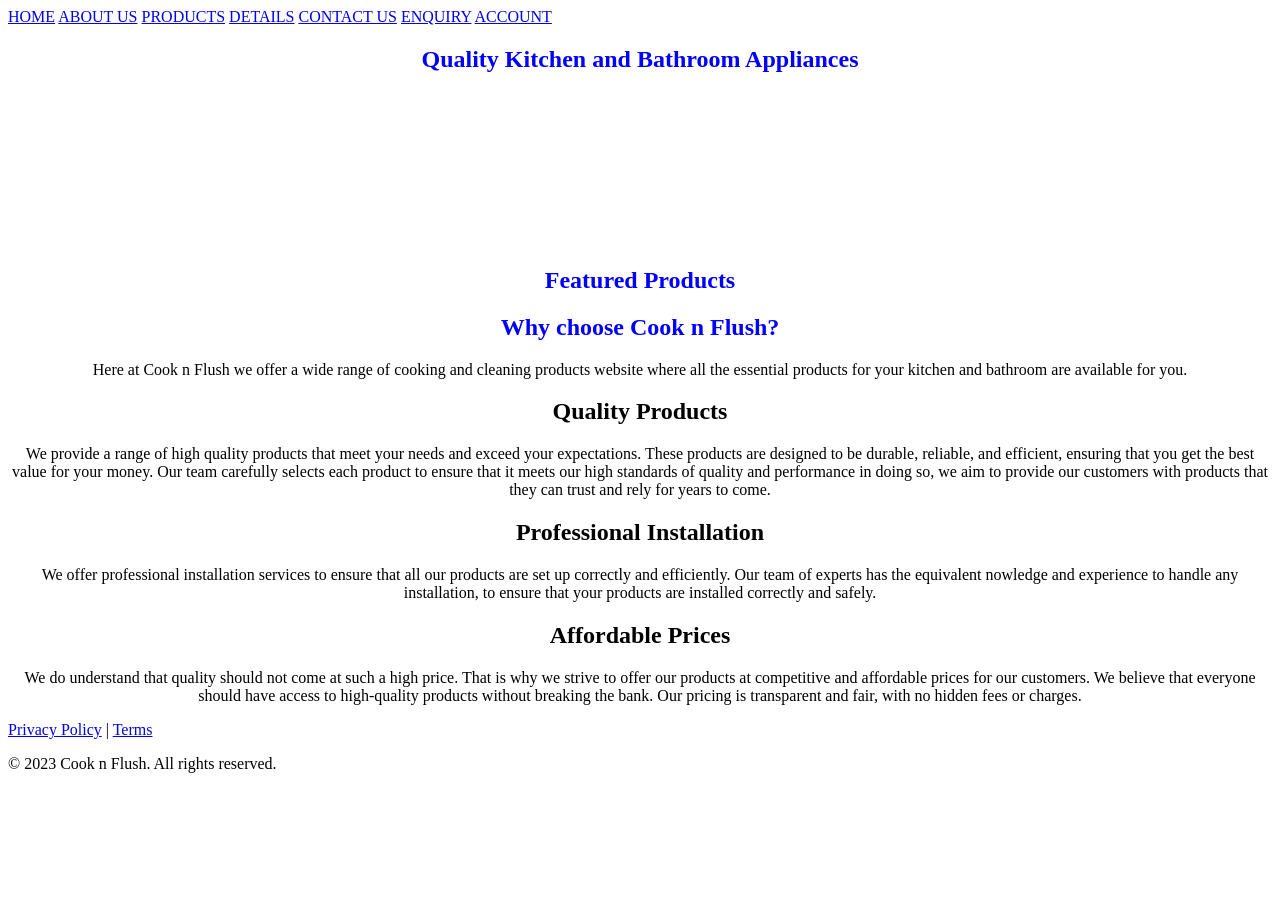
==== index.html @ 6f59cfcc "Edited pages Continued to add in features and text based on each module as well as inputting necessa" ====
<!DOCTYPE html>
<html lang="en">
<head>
    <meta charset="UTF-8">
    <meta name="viewport" content="width=device-width, initial-scale=1.0">
    <title>Cook n Flush</title>
</head>
<body>
    <header>
        <nav>
            <a href="./index.html">HOME</a>
            <a href="./Pages/about.html">ABOUT US</a>
            <a href="./Pages/products.html">PRODUCTS</a>
            <a href="./Pages/detail.html">DETAILS</a>
            <a href="./Pages/contact.html">CONTACT US</a>
            <a href="./Pages/enquiry.html">ENQUIRY</a>
            <a href="./Pages/account.html">ACCOUNT</a>
        </nav>
    </header>
    <!--Main section-->
    <main>
        <section>
            <h1 style="color: blue; text-align: center;">Quality Kitchen and Bathroom Appliances</h1>
            <video loop autoplay muted>
                <source src="">
            </video>
        </section>

        <section>
            <h1 style="color: blue; text-align: center;">Featured Products</h1>

        </section>

        <section>
            <h1 style="color: blue; text-align: center;">Why choose Cook n Flush?</h1>
            <p style="text-align: center;">Here at Cook n Flush we offer a wide range of
            cooking and cleaning products website where all the essential
            products for your kitchen and bathroom are available for you.
            </p>
        </section>

        <section>
            <h2 style="text-align: center;">Quality Products</h2>
            <p style="text-align: center;">We provide a range of high quality products that meet your needs and exceed your expectations. 
                These products are designed to be durable, reliable, and efficient, ensuring that you get the best value for your money.
                Our team carefully selects each product to ensure that it meets our high standards of quality and performance
                in doing so, we aim to provide our customers with products that they can trust and rely for years to come.
            </p>
        </section>

        <section>
            <h2 style="text-align: center;">Professional Installation</h2>
            <p style="text-align: center;">We offer professional installation services to ensure that all our products are 
                set up correctly and efficiently. Our team of experts has the equivalent nowledge and experience to handle 
                any installation, to ensure that your products are installed correctly and safely.
            </p>
        </section>

        <section>
            <h2 style="text-align: center;">Affordable Prices</h2>
            <p style="text-align: center;">We do understand that quality should not come at such a high price. That is why we strive
                 to offer our products at competitive and affordable prices for our customers. We believe that everyone should have 
                 access to high-quality products without breaking the bank. Our pricing is transparent and fair, with no hidden fees or charges.
            </p>
        </section>
    </main>

    <footer>
        <p>
            <a href="./privacy.html">Privacy Policy</a> |
            <a href="./terms.html">Terms</a>
        </p>
        <p>&copy; 2023 Cook n Flush. All rights reserved.</p>
    </footer>
    
  
</body>
</html>
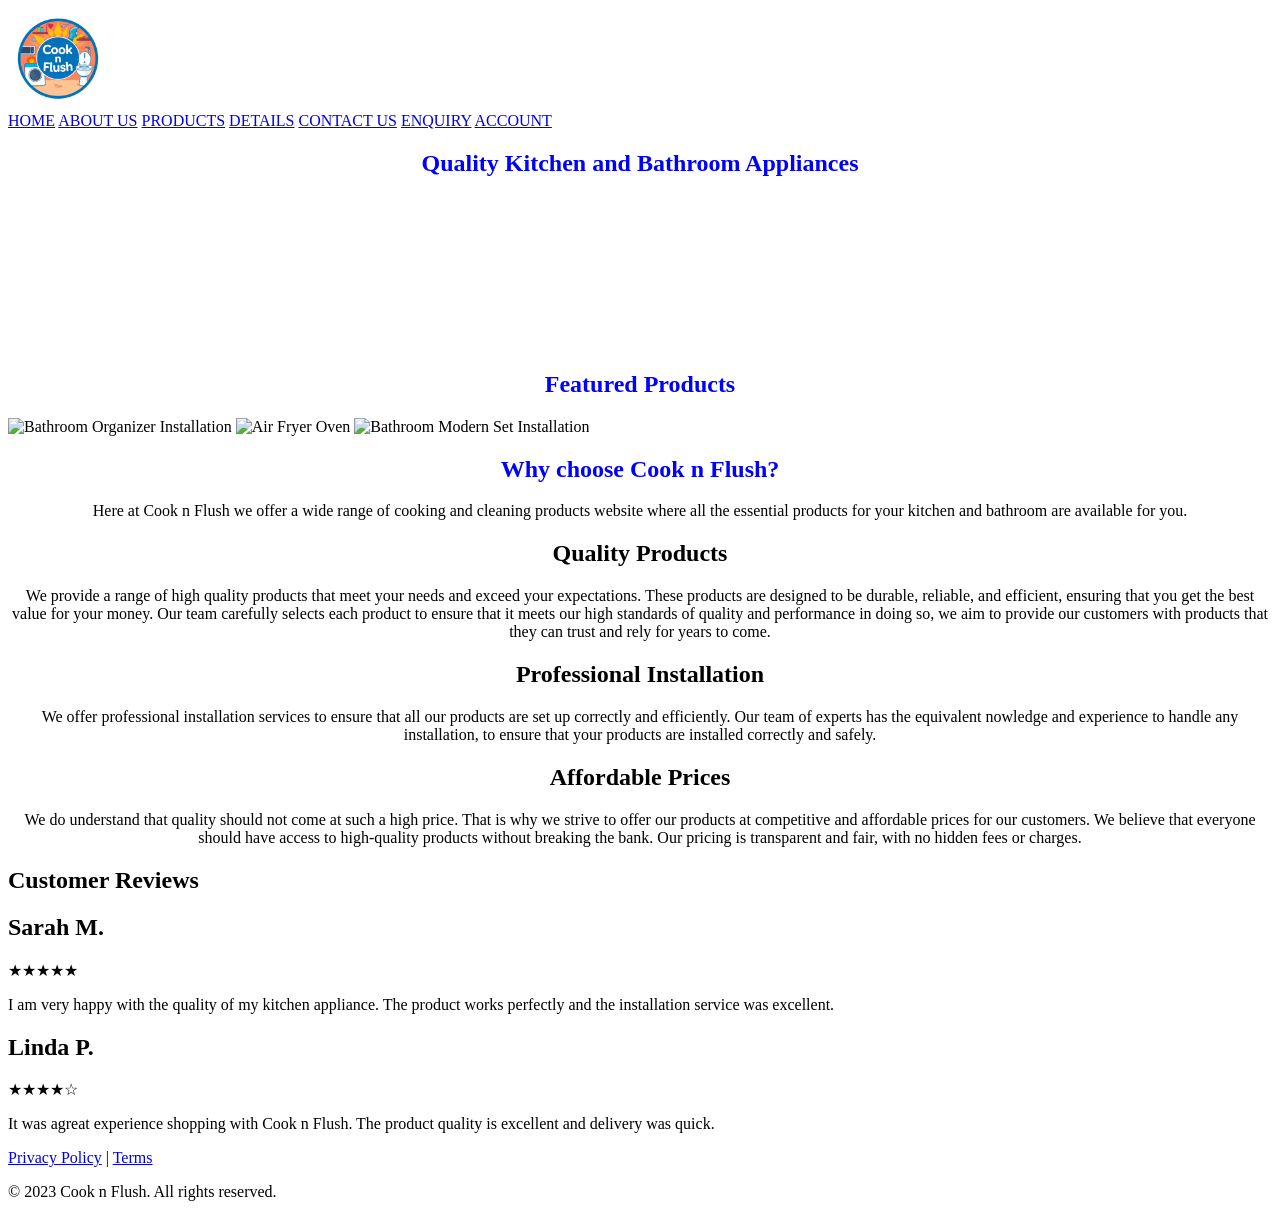
==== commit c3e2b8a8: "Editing of all the pages Focused on finishing adding in the necessary details in the Home and Detail" ====
--- a/index.html
+++ b/index.html
@@ -7,6 +7,14 @@
 </head>
 <body>
     <header>
+        <!-- Logo --> 
+         <div> 
+            <img src="./Assets/Images/Logo image.jpg" 
+            alt="Cook n Flush Logo" 
+            width="100" 
+            height="100">  
+        </div>
+        <!-- Navigation Menu -->
         <nav>
             <a href="./index.html">HOME</a>
             <a href="./Pages/about.html">ABOUT US</a>
@@ -28,7 +36,19 @@
 
         <section>
             <h1 style="color: blue; text-align: center;">Featured Products</h1>
+            <div justify-content="center">
+            <img src="../assets/images/bathroom organizer.jpg"
+                     alt="Bathroom Organizer Installation"
+                     width="300">
 
+            <img src="../assets/images/Air fryer oven.webp"
+                     alt="Air Fryer Oven"
+                     width="300" >
+            
+            <img src="../assets/images/bathroom modern set.jpg"
+                     alt="Bathroom Modern Set Installation"
+                     width="300">
+            </div>
         </section>
 
         <section>
@@ -63,6 +83,29 @@
                  access to high-quality products without breaking the bank. Our pricing is transparent and fair, with no hidden fees or charges.
             </p>
         </section>
+
+        <!-- Customer Reviews -->
+         <section> 
+            <h1>Customer Reviews</h1> 
+            <article> 
+                <h2>Sarah M.</h2> 
+                <p>★★★★★</p> 
+                <p> I am very happy with the quality of my kitchen appliance.
+                 The product works perfectly and the installation service was 
+                 excellent. 
+                </p> 
+        </article>
+
+        <article>
+            <h2>Linda P.</h2>
+            <p>★★★★☆</p>
+            <p> It was agreat experience shopping with Cook n Flush. The product
+             quality is excellent and delivery was quick. 
+            </p> 
+        </article>
+         </section>
+
+
     </main>
 
     <footer>
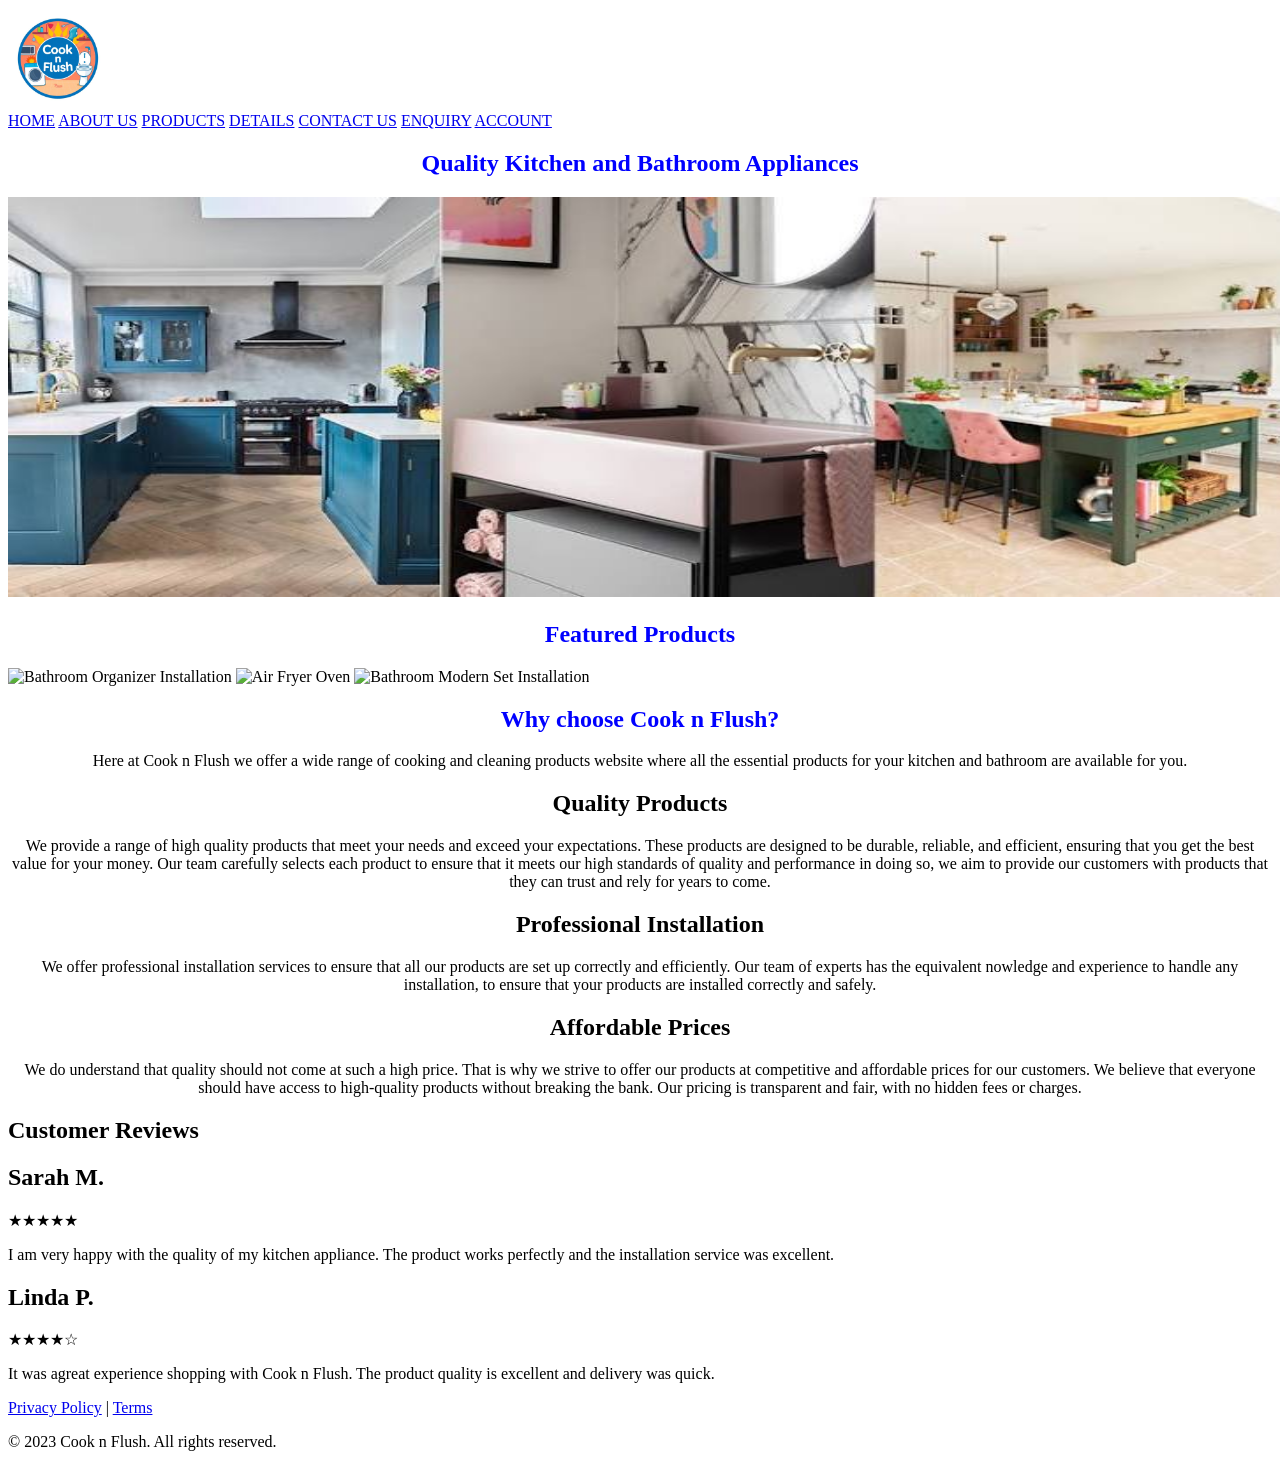
==== commit f9c94c61: "Hero banner Added a hero banner for home page" ====
--- a/index.html
+++ b/index.html
@@ -29,9 +29,10 @@
     <main>
         <section>
             <h1 style="color: blue; text-align: center;">Quality Kitchen and Bathroom Appliances</h1>
-            <video loop autoplay muted>
-                <source src="">
-            </video>
+            <img src="../Assets/Images/Hero banner.jpg"
+                     alt="Hero Banner"
+                     width="1300"
+                     height="400">
         </section>
 
         <section>
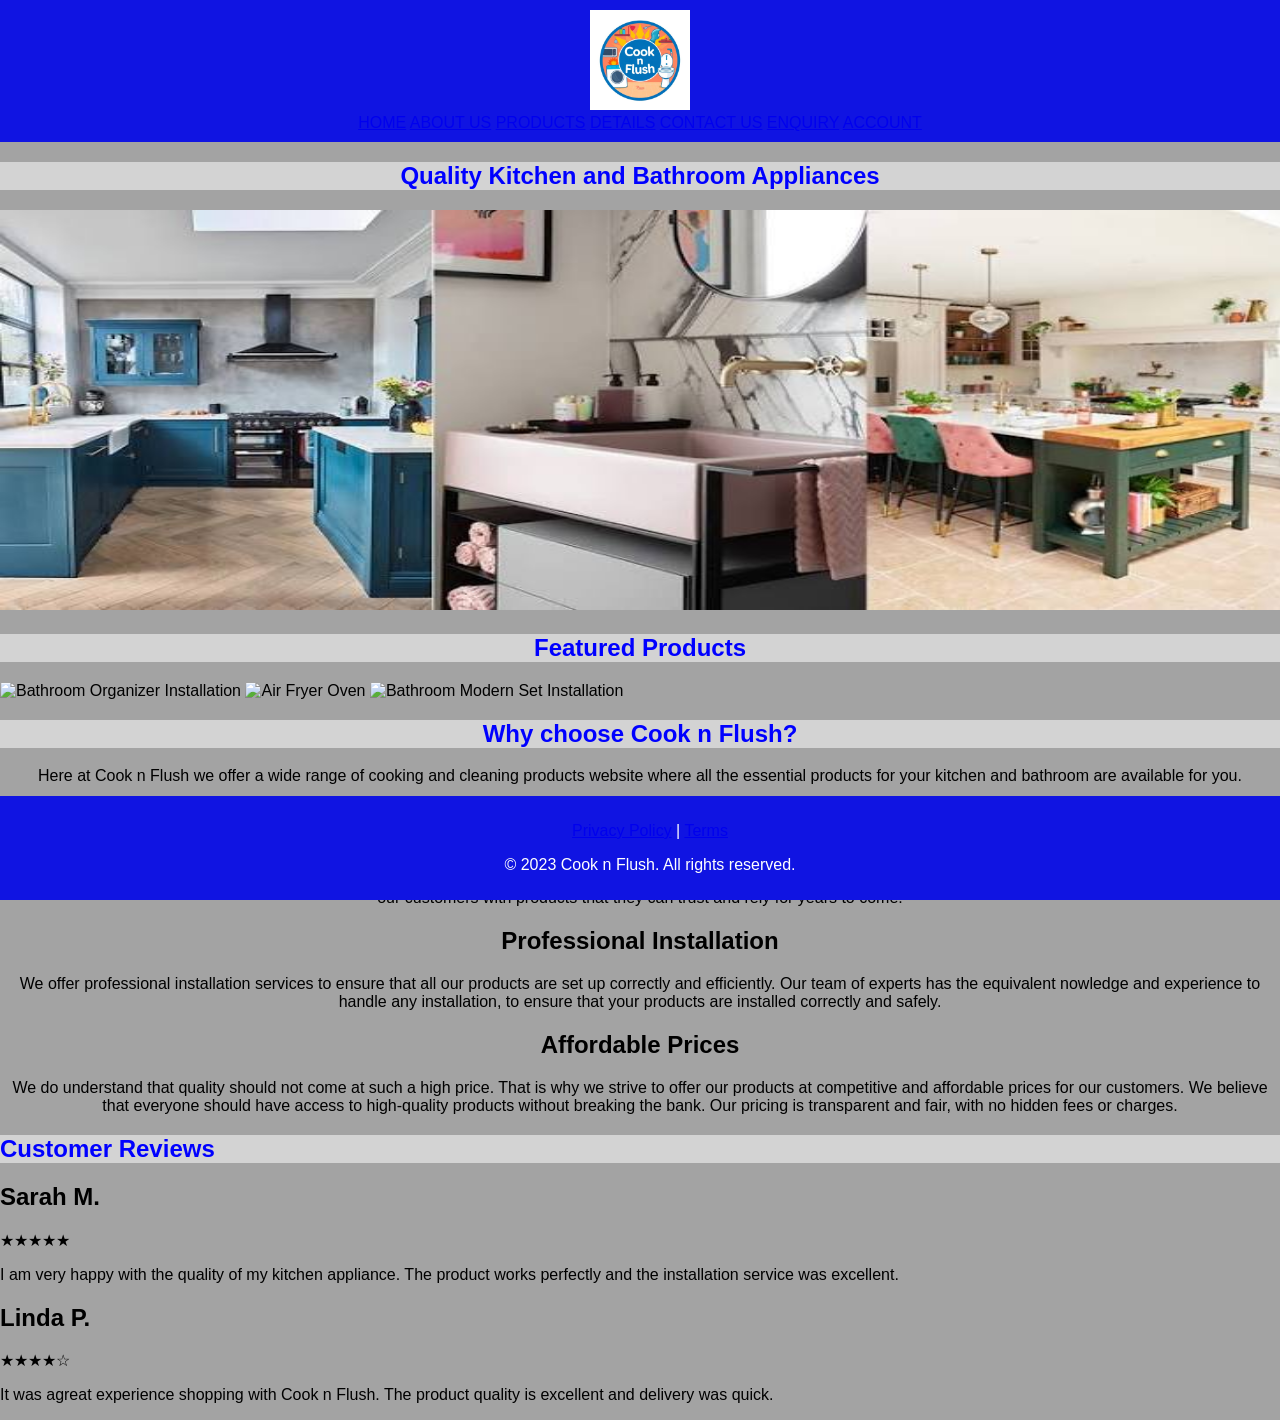
==== commit d7f0f973: "Link to the stylsheet Placed a tag link in order for all the webpages to link to the style sheet fil" ====
--- a/index.html
+++ b/index.html
@@ -3,6 +3,7 @@
 <head>
     <meta charset="UTF-8">
     <meta name="viewport" content="width=device-width, initial-scale=1.0">
+    <link rel="stylesheet" href="./Assets/CSS/styles.css">
     <title>Cook n Flush</title>
 </head>
 <body>
@@ -16,20 +17,20 @@
         </div>
         <!-- Navigation Menu -->
         <nav>
-            <a href="./index.html">HOME</a>
-            <a href="./Pages/about.html">ABOUT US</a>
-            <a href="./Pages/products.html">PRODUCTS</a>
-            <a href="./Pages/detail.html">DETAILS</a>
-            <a href="./Pages/contact.html">CONTACT US</a>
-            <a href="./Pages/enquiry.html">ENQUIRY</a>
-            <a href="./Pages/account.html">ACCOUNT</a>
+            <a class="nav-link" href="./index.html">HOME</a>
+            <a class="nav-link" href="./Pages/about.html">ABOUT US</a>
+            <a class="nav-link" href="./Pages/products.html">PRODUCTS</a>
+            <a class="nav-link" href="./Pages/detail.html">DETAILS</a>
+            <a class="nav-link" href="./Pages/contact.html">CONTACT US</a>
+            <a class="nav-link" href="./Pages/enquiry.html">ENQUIRY</a>
+            <a class="nav-link" href="./Pages/account.html">ACCOUNT</a>
         </nav>
     </header>
     <!--Main section-->
     <main>
         <section>
             <h1 style="color: blue; text-align: center;">Quality Kitchen and Bathroom Appliances</h1>
-            <img src="../Assets/Images/Hero banner.jpg"
+            <img src="./Assets/Images/Hero banner.jpg"
                      alt="Hero Banner"
                      width="1300"
                      height="400">
@@ -38,15 +39,15 @@
         <section>
             <h1 style="color: blue; text-align: center;">Featured Products</h1>
             <div justify-content="center">
-            <img src="../assets/images/bathroom organizer.jpg"
+            <img src="./assets/images/bathroom organizer.jpg"
                      alt="Bathroom Organizer Installation"
                      width="300">
 
-            <img src="../assets/images/Air fryer oven.webp"
+            <img src="./assets/images/Air fryer oven.webp"
                      alt="Air Fryer Oven"
                      width="300" >
             
-            <img src="../assets/images/bathroom modern set.jpg"
+            <img src="./assets/images/bathroom modern set.jpg"
                      alt="Bathroom Modern Set Installation"
                      width="300">
             </div>
--- a/Assets/CSS/styles.css
+++ b/Assets/CSS/styles.css
@@ -0,0 +1,65 @@
+header {
+    background-color: #1014e2;
+    color: white;
+    padding: 10px;
+    text-align: center;
+}
+
+ul.topnav {
+    list-style-type: none;
+    margin: 0;
+    padding: 0;
+    overflow: hidden;
+    background-color: aqua;
+}
+
+ul.topnav li a{
+    display: block;
+    color: #f1f1f1;
+    padding: 14px 16px;
+    text-decoration: none
+}
+
+ul.topnav li a:hover {
+    background-color: #1594dd;
+}
+
+div.flex-container {
+  display: flex;
+  flex-direction: row;
+}
+
+div.flex-container > div {
+  margin: 10px;
+}
+
+@media screen and (max-width:600px) {
+  div.flex-container {
+    flex-direction: column;
+  }
+}
+
+h1 {
+    color: blue;
+    text-decoration-style: solid;
+    background-color: lightgray;
+    font-family: Verdana, Geneva, Tahoma, sans-serif;
+}
+
+body {
+    font-family: Arial, Helvetica, sans-serif;
+    margin: 0;
+    padding: 0;
+    background-color: #a3a3a3;
+}
+
+footer {
+    background-color: #1014e2;
+    color: white;
+    padding: 10px;
+    text-align: center;
+    position: fixed;
+    bottom: 0;
+    width: 100%;
+}
+
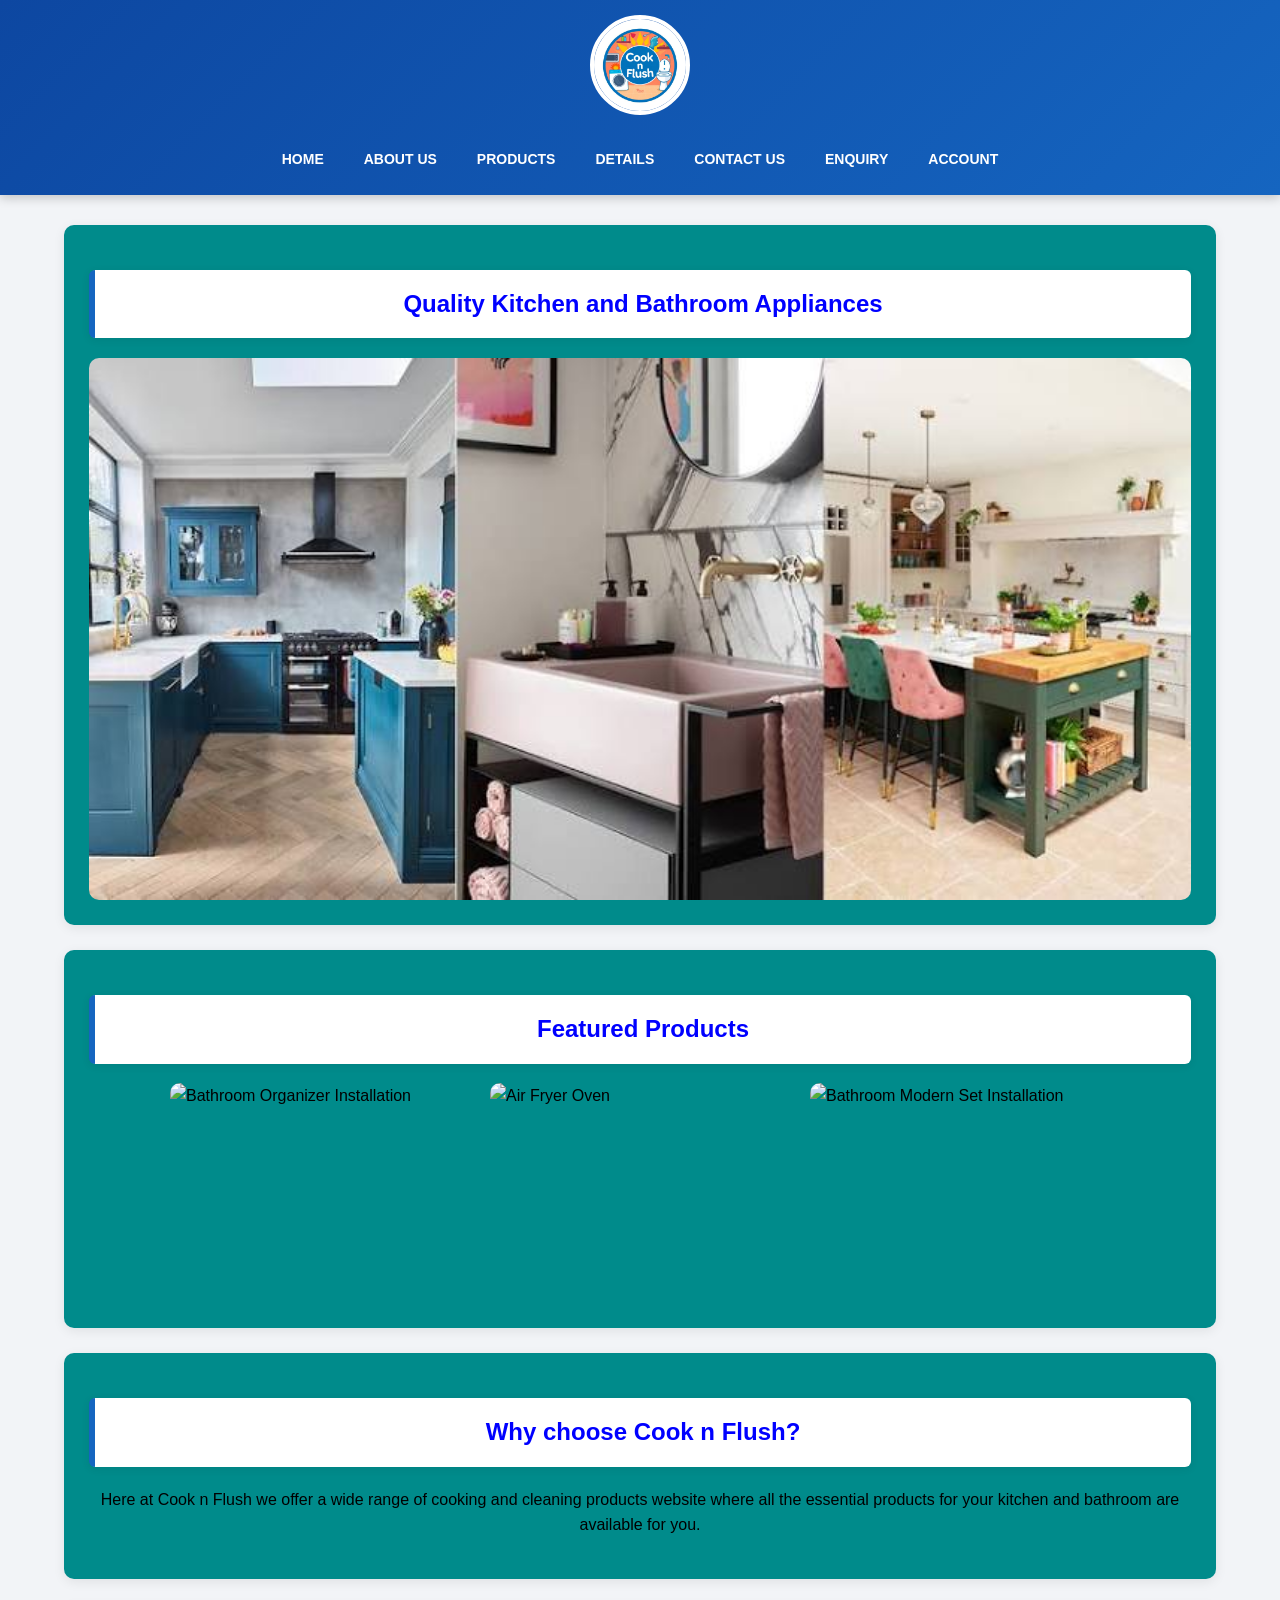
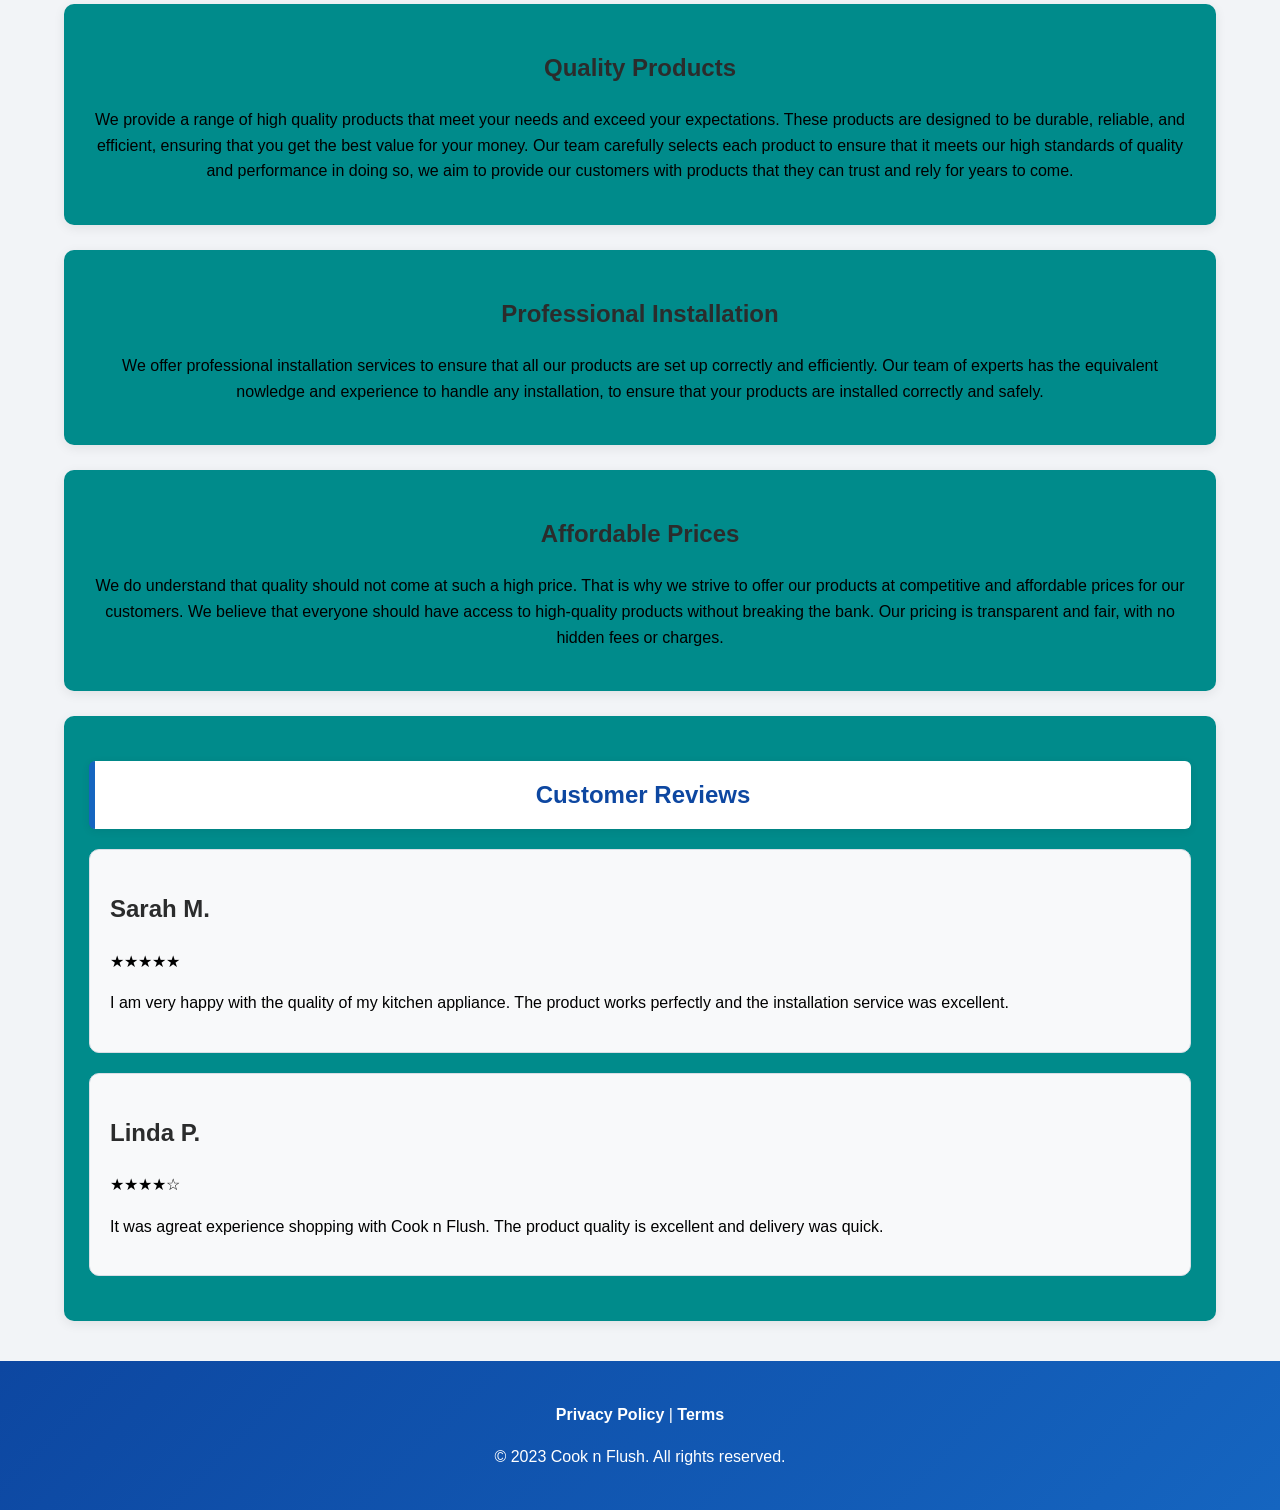
==== commit 2088e69c: "Heading tag change Added meta descriptions to help with search engine optimization" ====
--- a/index.html
+++ b/index.html
@@ -2,10 +2,21 @@
 <html lang="en">
 <head>
     <meta charset="UTF-8">
-    <meta name="viewport" content="width=device-width, initial-scale=1.0">
+    <meta name="viewport"
+          content="width=device-width, initial-scale=1.0">
+    <title>Cook n Flush | Kitchen & Bathroom Appliances</title>
+    <meta name="description"
+          content="Discover quality kitchen and bathroom appliances at Cook n Flush. Find affordable home
+           appliances and professional installation services in Cape Town.">
+
+    <meta name="keywords"
+          content="kitchen appliances, bathroom appliances, home appliances, Cape Town appliances">
+
+    <meta name="author" content="Cook n Flush">
+    <meta name="robots" content="index, follow">
     <link rel="stylesheet" href="./Assets/CSS/styles.css">
-    <title>Cook n Flush</title>
 </head>
+
 <body>
     <header>
         <!-- Logo --> 
--- a/Assets/CSS/styles.css
+++ b/Assets/CSS/styles.css
@@ -1,65 +1,671 @@
+@import url(https://fonts.google.com/specimen/DM+Sans);
+/* Header styles */
 header {
-    background-color: #1014e2;
-    color: white;
-    padding: 10px;
-    text-align: center;
-}
-
-ul.topnav {
-    list-style-type: none;
-    margin: 0;
-    padding: 0;
-    overflow: hidden;
-    background-color: aqua;
-}
-
-ul.topnav li a{
-    display: block;
-    color: #f1f1f1;
-    padding: 14px 16px;
-    text-decoration: none
-}
-
-ul.topnav li a:hover {
-    background-color: #1594dd;
-}
-
-div.flex-container {
-  display: flex;
-  flex-direction: row;
-}
-
-div.flex-container > div {
-  margin: 10px;
-}
-
-@media screen and (max-width:600px) {
-  div.flex-container {
-    flex-direction: column;
+    background: linear-gradient(135deg, #0d47a1, #1565c0); /* Add a blue gradient background */
+    color: white;/* Set the text colour to white */
+    padding: 15px 20px;/* Add space inside the header */
+    text-align: center;/* Centre the content */
+    box-shadow: 0 3px 10px rgba(0, 0, 0, 0.2);/* Add a shadow underneath the header */
+}
+
+/* Logo */
+header img {/* Style the logo image inside the header */
+    width: 100px;/* Set the logo width */
+    height: 100px;/* Set the logo height */
+    object-fit: cover;/* Make the image cover its area without distortion */
+    border-radius: 50%;/* Make the logo circular */
+    border: 4px solid white;/* Add a white border around the logo */
+    transition: transform 0.3s ease, box-shadow 0.3s ease;/* Add a smooth animation when the logo changes */
+}
+
+header img:hover {/* Change the logo appearance when the mouse hovers over it */
+    transform: scale(1.08);/* Slightly enlarge the logo */
+    box-shadow: 0 0 15px rgba(255, 255, 255, 0.7);/* Add a glowing effect around the logo */
+}
+
+ul.topnav {/* Remove default list styling from the top navigation */
+    list-style-type: none;/* Remove bullet points */
+    margin: 0;/* Remove default margin */
+    padding: 0;/* Remove default padding */
+    overflow: hidden;/* Hide any overflowing content */
+    background-color: aqua;/* Set the background color of the navigation bar */
+}
+
+ul.topnav li a{/* Style the links inside the top navigation */
+    display: block;/* Make the links block-level elements */
+    color: #f1f1f1;/* Set the text color to a light shade */
+    padding: 14px 16px;/* Add padding around the links */
+    text-decoration: none;/* Remove underline from links */
+}
+
+ul.topnav li a:hover {/* Change the link appearance when hovered over */
+    background-color: #1594dd;/* Change the background color on hover */
+}
+
+div.flex-container {/* Create a flex container for layout */
+  display: flex;/* Enable flexbox layout */
+  flex-direction: row;/* Arrange items in a row */
+}
+
+div.flex-container > div {/* Style the child divs inside the flex container */
+  margin: 10px;/* Add margin around each child div */
+}
+
+@media screen and (max-width:600px) {/* Adjust layout for smaller screens */
+  div.flex-container {/* Change the flex direction for small screens */
+    flex-direction: column;/* Stack items vertically */
   }
 }
 
-h1 {
-    color: blue;
-    text-decoration-style: solid;
-    background-color: lightgray;
-    font-family: Verdana, Geneva, Tahoma, sans-serif;
-}
-
-body {
-    font-family: Arial, Helvetica, sans-serif;
-    margin: 0;
-    padding: 0;
-    background-color: #a3a3a3;
-}
-
-footer {
-    background-color: #1014e2;
-    color: white;
-    padding: 10px;
-    text-align: center;
-    position: fixed;
-    bottom: 0;
-    width: 100%;
-}
-
+/* Navigation bar styles */
+nav {/* Style the navigation bar */
+    display: flex;/* Use flexbox for layout */
+    justify-content: center;/* Center the navigation links */
+    align-items: center;/* Align the navigation links vertically */
+    flex-wrap: wrap;/* Allow the links to wrap to the next line if needed */
+    gap: 8px;/* Add space between the navigation links */
+    margin-top: 15px;/* Add space above the navigation bar */
+}
+
+.nav-link {/* Style the individual navigation links */
+    display: inline-block;/* Make the links inline-block elements */
+    color: white;/* Set the text color to white */
+    text-decoration: none;/* Remove underline from links */
+    font-weight: bold;/* Make the text bold */
+    font-size: 14px;/* Set the font size */
+    padding: 10px 16px;/* Add padding around the links */
+    border-radius: 6px;/* Round the corners of the links */
+    transition: background-color 0.3s ease,/* Add smooth hover transitions */
+                color 0.3s ease,
+                transform 0.3s ease;
+}
+
+.nav-link:hover {/* Change the link appearance when hovered over */
+    background-color: white;/* Change the background color on hover */
+    color: #0d47a1;/* Change the text color on hover */
+    transform: translateY(-2px);/* Slightly move the link up on hover */
+}
+
+.nav-link:focus {/* Style the link when it receives focus */
+    outline: 3px solid #90caf9;/* Add a blue outline for accessibility */
+    outline-offset: 2px;/* Offset the outline from the link */
+}
+
+/* Hero banner image */
+section img[alt="Hero Banner"] {/* Style the hero banner image */
+    width: 100%;/* Make the image take up the full width of its container */
+    max-width: 1300px;/* Limit the maximum width of the image */
+    height: auto;/* Maintain the aspect ratio of the image */
+    min-height: 250px;/* Set the minimum height of the image */
+    object-fit: cover;/* Cover the entire container while maintaining aspect ratio */
+    border-radius: 10px;/* Round the corners of the image */
+    margin: 0 auto;/* Center the image horizontally */
+}
+
+/* Images */
+/* Makes normal website images responsive */
+main img {/* Style images inside the main content area */
+    max-width: 100%;/* Make the image responsive to its container */
+    height: auto;/* Maintain the aspect ratio of the image */
+    display: block;/* Make the image a block-level element */
+}
+
+/* Image hover effect */
+main img:hover {/* Change the image appearance when hovered over */
+    transform: scale(1.03);/* Slightly enlarge the image on hover */
+    filter: brightness(1.05);/* Increase the brightness of the image on hover */
+}
+
+/* Smooth animation */
+main img {/* Add smooth transitions for image effects */
+    transition: transform 0.3s ease,/* Smoothly animate the transform property */
+                filter 0.3s ease,
+                box-shadow 0.3s ease;
+}
+
+/* Section styles */
+section {/* Style the sections of the webpage */
+    background-color: darkcyan;/* Set a dark cyan background color for sections */
+    margin: 25px 0;/* Add vertical spacing between sections */
+    padding: 25px;/* Add padding inside the sections */
+    border-radius: 10px;/* Round the corners of the sections */
+    box-shadow: 0 3px 12px rgba(0, 0, 0, 0.08);/* Add a subtle shadow to the sections */
+}
+
+/* Headings */
+h1 {/* Style the main heading of the webpage */
+    color: #0d47a1;/* Set the text color to a dark blue */
+    background-color: white;/* Set the background color to white */
+    font-family: Verdana, Geneva, Tahoma, sans-serif;/* Use a clean sans-serif font for the heading */
+    text-align: center;/* Center the heading text */
+    padding: 15px;/* Add padding around the heading */
+    border-left: 6px solid #1565c0;/* Add a left border to the heading for emphasis */
+    border-radius: 6px;/* Round the corners of the heading */
+    box-shadow: 0 2px 8px rgba(0, 0, 0, 0.08);/* Add a subtle shadow to the heading */
+}
+
+h2 {/* Style the second-level headings */
+    color: #2b2c2c;/* Set the text color to a dark gray */
+}
+
+h3 {/* Style the third-level headings */
+    color: #333333;/* Set the text color to a darker gray */
+}
+
+/* Main content area */
+main {/* Style the main content area of the webpage */
+    width: 90%;/* Set the width of the main content area */
+    max-width: 1200px;/* Limit the maximum width of the main content area */
+    margin: 30px auto;/* Center the main content area horizontally */
+}
+
+/* General Reset */
+* {/* Apply a universal box-sizing rule to all elements */
+    box-sizing: border-box;/* Include padding and border in the element's total width and height */
+}
+
+html {/* Style the HTML element */
+    scroll-behavior: smooth;/* Enable smooth scrolling for anchor links */
+}
+
+body {/* Style the body of the webpage */
+    font-family: Arial, Helvetica, sans-serif;/* Use a clean sans-serif font for the body text */
+    margin: 0;/* Remove default margin from the body */
+    padding: 0;/* Remove default padding from the body */
+    background-color: #f2f4f7;/* Set a light gray background color for the body */
+    color: #000000;/* Set the default text color to black */
+    line-height: 1.6;/* Set a comfortable line height for readability */
+}
+
+/* Product images response design */
+article {/* Style the article elements, which may contain product images */
+    background-color: #f8f9fa;/* Set a light background color for articles */
+    border: 1px solid #d9dee5;/* Add a light border around articles */
+    border-radius: 10px;/* Round the corners of articles */
+    padding: 20px;/* Add padding inside articles */
+    margin: 20px 0;/* Add vertical spacing between articles */
+    transition: transform 0.3s ease,/* Smoothly animate the transform property */
+                box-shadow 0.3s ease,/* Smoothly animate the box-shadow property */
+                border-color 0.3s ease;/* Smoothly animate the border-color property */
+}
+
+article:hover {/* Change the article appearance when hovered over */
+    transform: translateY(-5px);/* Slightly move the article up on hover */
+    box-shadow: 0 8px 20px rgba(13, 71, 161, 0.15);/* Add a subtle shadow to the article on hover */
+    border-color: #1565c0;/* Change the border color of the article on hover */
+}
+
+article img {/* Style the images inside articles */
+    width: 200px;/* Set a fixed width for the images */
+    max-width: 100%;/* Ensure the images are responsive and do not exceed their container */
+    height: 200px;/* Set a fixed height for the images */
+    object-fit: cover;/* Ensure the images cover the specified dimensions without distortion */
+    margin: 0 auto 15px;/* Center the images and add spacing below them */
+    border-radius: 8px;/* Round the corners of the images */
+}
+
+article img:hover {/* Change the image appearance when hovered over */
+    transform: scale(1.07);/* Slightly enlarge the image on hover */
+    box-shadow: 0 8px 18px rgba(0, 0, 0, 0.2);/* Add a subtle shadow to the image on hover */
+}
+
+/* The Featured products of the webpage */
+/* This works with existing div */
+main section div {/* Style the divs inside sections of the main content area */
+    display: flex;/* Use flexbox for layout */
+    justify-content: center;/* Center the child elements horizontally */
+    align-items: center;/* Center the child elements vertically */
+    flex-wrap: wrap;/* Allow the child elements to wrap to the next line if needed */
+    gap: 20px;/* Add space between the child elements */
+}
+
+main section div img {/* Style the images inside divs of sections in the main content area */
+    width: 300px;/* Set a fixed width for the images */
+    height: 220px;/* Set a fixed height for the images */
+    object-fit: cover;/* Ensure the images cover the specified dimensions without distortion */
+    border-radius: 10px;/* Round the corners of the images */
+}
+
+/* Links */
+main a {/* Style the links inside the main content area */
+    color: #0d47a1;/* Set the text color to a dark blue */
+    font-weight: bold;/* Make the text bold */
+}
+
+main a:hover {/* Change the link appearance when hovered over */
+    color: #1976d2;/* Change the text color to a lighter blue on hover */
+}
+
+/* Button */
+button,
+input[type="submit"] {/* Style the buttons and submit inputs */
+    background-color: #1565c0;/* Set the background color to a dark blue */
+    color: white;/* Set the text color to white */
+    border: none;/* Remove the default border */
+    padding: 11px 20px;/* Add padding inside the buttons */
+    border-radius: 6px;/* Round the corners of the buttons */
+    cursor: pointer;/* Change the cursor to a pointer on hover */
+    font-size: 15px;/* Set the font size */
+    font-weight: bold;/* Make the text bold */
+    transition: background-color 0.3s ease,/* Smoothly animate the background color property */
+                transform 0.2s ease,
+                box-shadow 0.3s ease;
+}
+
+button:hover,
+input[type="submit"]:hover {/* Change the button appearance when hovered over */
+    background-color: #0d47a1;/* Change the background color to a darker blue on hover */
+    transform: translateY(-2px);/* Slightly move the button up on hover */
+    box-shadow: 0 4px 10px rgba(13, 71, 161, 0.3);/* Add a subtle shadow to the button on hover */
+}
+
+/* Form styles */
+form {/* Style the forms on the webpage */
+    max-width: 700px;/* Limit the maximum width of the forms */
+    margin: 20px auto;/* Center the forms horizontally and add vertical spacing */
+}
+
+label {/* Style the labels inside forms */
+    font-weight: bold;/* Make the label text bold */
+    color: #333333;/* Set the text color to a dark gray */
+}
+
+input,
+select,
+textarea {/* Style the input fields, select dropdowns, and textareas inside forms */
+    width: 100%;/* Make the form elements take up the full width of their container */  
+    font-family: Arial, Helvetica, sans-serif;/* Use a clean sans-serif font for form inputs */
+    font-size: 15px;/* Set the font size for form inputs */
+    padding: 11px;/* Add padding inside the form inputs */
+    border: 1px solid #b8c0cc;/* Set a light border color for form inputs */
+    border-radius: 6px;/* Round the corners of the form inputs */
+    background-color: white;/* Set the background color of the form inputs to white */
+    color: #333333;/* Set the text color of the form inputs to a dark gray */
+    transition: border-color 0.3s ease,/* Smoothly animate the border color property */
+                box-shadow 0.3s ease;/* Smoothly animate the box-shadow property */
+}
+
+input:focus,/* Style the form elements when they receive focus */
+select:focus,/* Style the form elements when they receive focus */
+textarea:focus {/* Style the form elements when they receive focus */
+    outline: none;/* Remove the default outline */
+    border-color: #1565c0;/* Change the border color to a dark blue on focus */
+    box-shadow: 0 0 0 3px rgba(21, 101, 192, 0.15);/* Add a subtle shadow around the form elements on focus */
+}
+
+/* Enquiry page form */
+/* Gives the enquiry form a block/card appearance */
+main form {/* Style the forms inside the main content area */
+    background-color: #f8f9fa;/* Set a light background color for the forms */
+    border: 1px solid #d5dbe3;/* Add a light border around the forms */
+    border-radius: 10px;/* Round the corners of the forms */
+    padding: 30px;/* Add padding inside the forms */
+    box-shadow: 0 4px 15px rgba(0, 0, 0, 0.08);/* Add a subtle shadow to the forms */
+}
+
+/* Make enquiry form fields easier to use */
+form input[type="text"],/* Style text input fields */
+form input[type="email"],/* Style email input fields */
+form input[type="tel"],/* Style telephone input fields */
+form input[type="password"],/* Style password input fields */
+form input[type="search"],/* Style search input fields */
+form select,/* Style select dropdowns */
+form textarea {/* Style textareas */
+    width: 100%;/* Make the form elements take up the full width of their container */
+    margin-top: 6px;/* Add space above the form elements */
+    margin-bottom: 15px;/* Add space below the form elements */
+}
+
+/* Search bar form */
+form input[type="search"] {/* Style the search input fields */
+    width: 70%;/* Make the search input fields take up 70% of their container's width */
+}
+
+/* Checkbox should not stretch */
+form input[type="checkbox"] {/* Style the checkbox input fields */
+    width: auto;/* Make the checkbox input fields take up their natural width */
+    margin-right: 8px;/* Add space to the right of the checkbox input fields */
+}
+
+/* Product search and filter */
+section form {/* Style the forms inside sections of the webpage */
+    background-color: #f8f9fa;/* Set a light background color for the forms */
+}
+
+select {/* Style the select dropdowns */
+    min-width: 220px;/* Set a minimum width for the select dropdowns */
+}
+
+/* Product details */
+main section[id] img {/* Style the images inside sections with an ID in the main content area */
+    width: 300px;/* Set a fixed width for the images */
+    max-width: 100%;/* Ensure the images are responsive and do not exceed their container */
+    height: auto;/* Maintain the aspect ratio of the images */
+    border-radius: 10px;/* Round the corners of the images */
+    margin: 15px auto;/* Center the images horizontally and add vertical spacing */
+}
+
+main section[id] ul {/* Style the unordered lists inside sections with an ID in the main content area */
+    background-color: #f1f4f8;/* Set a light background color for the lists */
+    padding: 20px 40px;/* Add padding inside the lists */
+    border-left: 4px solid #1565c0;/* Add a left border to the lists for emphasis */
+    border-radius: 5px;/* Round the corners of the lists */
+}
+
+main section[id] li {/* Style the list items inside sections with an ID in the main content area */
+    margin-bottom: 8px;/* Add space below each list item */
+}
+
+/* Google map */
+iframe {/* Style the iframes, which may contain Google Maps */
+    display: block;/* Make the iframes block-level elements */
+    width: 100%;/* Make the iframes take up the full width of their container */
+    max-width: 700px;/* Limit the maximum width of the iframes */
+    height: 400px;/* Set a fixed height for the iframes */
+    margin: 0 auto;/* Center the iframes horizontally */
+    border-radius: 10px;/* Round the corners of the iframes */
+    box-shadow: 0 3px 12px rgba(0, 0, 0, 0.15);/* Add a subtle shadow to the iframes */
+}
+
+/* Horizontal rule styles */
+hr {/* Style the horizontal rules */
+    border: none;/* Remove the default border */
+    height: 1px;/* Set the height of the horizontal rules */
+    background-color: #d0d5db;/* Set a light gray background color for the horizontal rules */
+    margin: 30px 0;/* Add vertical spacing above and below the horizontal rules */
+}
+
+/* Footer styles */
+footer {/* Style the footer of the webpage */
+    background: linear-gradient(135deg, #0d47a1, #1565c0);/* Add a blue gradient background to the footer */
+    color: white;/* Set the text color to white */
+    text-align: center;/* Center the content inside the footer */
+    padding: 25px 15px;/* Add padding inside the footer */
+    margin-top: 40px;/* Add space above the footer */
+}
+
+footer a {/* Style the links inside the footer */
+    color: white;/* Set the text color to white */
+    text-decoration: none;/* Remove underline from the links */
+    font-weight: bold;/* Make the text bold */
+}
+
+footer a:hover {/* Change the link appearance when hovered over */
+    color: #bbdefb;/* Change the text color to a light blue on hover */
+    text-decoration: underline;/* Underline the links on hover */
+}
+
+
+/* Responsive to tablets */
+@media screen and (max-width: 768px) {/* Adjust layout for tablet screens */
+    main {/* Style the main content area for tablet screens */
+        width: 94%;/* Set the width of the main content area */
+        margin: 20px auto;/* Center the main content area horizontally and add vertical spacing */
+    }
+
+    nav {/* Style the navigation bar for tablet screens */
+        gap: 5px;/* Reduce the space between the navigation links */
+    }
+
+    .nav-link {/* Style the individual navigation links for tablet screens */
+        font-size: 13px;/* Reduce the font size of the navigation links */
+        padding: 9px 12px;/* Add padding to the navigation links */
+    }
+
+    h1 {/* Style the main heading for tablet screens */
+        font-size: 24px;/* Set the font size for h1 elements */
+    }
+
+    h2 {/* Style the second-level headings for tablet screens */
+        font-size: 21px;/* Set the font size for h2 elements */
+    }
+
+    section {/* Style the sections for tablet screens */
+        padding: 20px;/* Add padding to the sections */
+    }
+
+    article {/* Style the articles for tablet screens */
+        padding: 15px;/* Add padding to the articles */
+        text-align: center;/* Center the content inside the articles */
+    }
+
+    main section div img {/* Style the images inside divs of sections in the main content area for tablet screens */
+        width: 45%;/* Set the width of the images to 45% of their container */
+        height: 200px;/* Set a fixed height for the images */
+    }
+
+    iframe {/* Style the iframes for tablet screens */
+        height: 350px;/* Set a fixed height for the iframes */
+    }
+}
+
+/* Responsive to normal mobile phone */
+@media screen and (max-width: 600px) {/* Adjust layout for mobile phone screens */
+    header {/* Style the header for mobile phone screens */
+        padding: 12px 10px;/* Reduce the padding inside the header */
+    }
+
+    header img {/* Style the logo image inside the header for mobile phone screens */
+        width: 80px;/* Reduce the width of the logo */
+        height: 80px;/* Reduce the height of the logo */
+    }
+
+    nav {/* Style the navigation bar for mobile phone screens */
+        flex-direction: column;/* Stack the navigation links vertically */
+        width: 100%;/* Make the navigation bar take up the full width of its container */
+        gap: 4px;/* Reduce the space between the navigation links */
+    }
+
+    .nav-link {/* Style the individual navigation links for mobile phone screens */
+        display: block;/* Make the navigation links block-level elements */
+        width: 100%;/* Make the navigation links take up the full width of their container */
+        padding: 10px;/* Add padding to the navigation links */
+        font-size: 14px;/* Set the font size for the navigation links */
+    }
+
+    main {/* Style the main content area for mobile phone screens */
+        width: 94%;/* Set the width of the main content area */
+        margin: 15px auto;/* Center the main content area horizontally and add vertical spacing */
+    }
+
+    h1 {/* Style the main heading for mobile phone screens */
+        font-size: 21px;/* Set the font size for h1 elements */
+        padding: 12px;/* Add padding to the h1 elements */
+    }
+
+    h2 {/* Style the second-level headings for mobile phone screens */
+        font-size: 19px;/* Set the font size for h2 elements */
+    }
+
+    section {/* Style the sections for mobile phone screens */
+        padding: 15px;/* Add padding to the sections */
+        margin: 18px 0;/* Add vertical spacing between sections */
+    }
+
+    main section div {/* Style the divs inside sections of the main content area for mobile phone screens */
+        flex-direction: column;/* Stack the child elements vertically */
+    }
+
+    main section div img {/* Style the images inside divs of sections in the main content area for mobile phone screens */
+        width: 100%;/* Make the images take up the full width of their container */
+        max-width: 350px;/* Limit the maximum width of the images */
+        height: auto;/* Maintain the aspect ratio of the images */
+    }
+
+    article img {/* Style the images inside articles for mobile phone screens */
+        width: 100%;/* Make the images take up the full width of their container */
+        max-width: 300px;/* Limit the maximum width of the images */
+        height: auto;/* Maintain the aspect ratio of the images */
+    }
+
+    form {/* Style the forms for mobile phone screens */
+        width: 100%;/* Make the forms take up the full width of their container */
+    }
+
+    main form {/* Style the forms inside the main content area for mobile phone screens */
+        padding: 20px;/* Reduce the padding inside the forms */
+    }
+
+    form input[type="search"] {/* Style the search input fields for mobile phone screens */
+        width: 100%;/* Make the search input fields take up the full width of their container */
+    }
+
+    select {/* Style the select dropdowns for mobile phone screens */
+        width: 100%;/* Make the select dropdowns take up the full width of their container */
+    }
+
+    button,
+    input[type="submit"] {/* Style the buttons and submit inputs for mobile phone screens */
+        width: 100%;/* Make the buttons and submit inputs take up the full width of their container */
+        margin-top: 8px;/* Add space above the buttons and submit inputs */
+    }
+
+    iframe {/* Style the iframes for mobile phone screens */
+        height: 280px;/* Reduce the height of the iframes */
+    }
+
+    footer {/* Style the footer for mobile phone screens */
+        padding: 20px 10px;/* Reduce the padding inside the footer */
+    }
+}
+
+/* For small screens: Mobile phone */
+@media screen and (max-width: 400px) {/* Adjust layout for small mobile phone screens */
+    .nav-link {/* Style the individual navigation links for small mobile phone screens */
+        font-size: 13px;/* Reduce the font size of the navigation links */
+    }
+
+    h1 {/* Style the main heading for small mobile phone screens */
+        font-size: 19px;/* Set the font size for h1 elements */   
+    }
+
+    h2 {/* Style the second-level headings for small mobile phone screens */
+        font-size: 18px;/* Set the font size for h2 elements */
+    }
+
+    section {/* Style the sections for small mobile phone screens */
+        padding: 12px;/* Reduce the padding inside the sections */
+    }
+
+    main form {/* Style the forms inside the main content area for small mobile phone screens */
+        padding: 15px;/* Reduce the padding inside the forms */
+    }
+}
+
+/* Contact Form */
+.contact-form {/* Style the contact form */
+max-width: 700px;/* Limit the maximum width of the contact form */
+margin: 25px auto;/* Center the contact form horizontally and add vertical spacing */
+padding: 30px;/* Add padding inside the contact form */
+background-color: #ffffff;/* Set the background color of the contact form to white */
+border: 1px solid #d5dbe3;/* Add a light border around the contact form */
+border-radius: 12px;/* Round the corners of the contact form */
+box-shadow: 0 5px 18px rgba(0, 0, 0, 0.10);/* Add a subtle shadow to the contact form */
+}
+
+/* Contact form paragraphs */
+.contact-form p {/* Style the paragraphs inside the contact form */
+margin-bottom: 18px;/* Add space below the paragraphs */
+}
+
+/* Contact form labels */
+.contact-form label {/* Style the labels inside the contact form */
+display: inline-block;/* Make the labels inline-block elements */
+margin-bottom: 5px;/* Add space below the labels */
+color: #333333;/* Set the text color of the labels to a dark gray */
+font-weight: bold;/* Make the label text bold */
+}
+
+/* Contact form inputs and textarea */
+.contact-form input[type="text"],/* Style the text input fields inside the contact form */
+.contact-form input[type="email"],/* Style the email input fields inside the contact form */
+.contact-form input[type="tel"],/* Style the telephone input fields inside the contact form */
+.contact-form textarea {/* Style the textarea fields inside the contact form */
+width: 100%;/* Make the form elements take up the full width of their container */
+padding: 12px 14px;/* Add padding inside the form elements */
+margin-top: 5px;/* Add space above the form elements */
+border: 1px solid #b8c0cc;/* Set a light border color for the form elements */
+border-radius: 7px;/* Round the corners of the form elements */
+background-color: #fdfdfd;/* Set the background color of the form elements to a very light gray */
+color: #333333;/* Set the text color of the form elements to a dark gray */
+font-size: 15px;/* Set the font size for the form elements */
+font-family: Arial, Helvetica, sans-serif;/* Set the font family for the form elements */
+transition: border-color 0.3s ease,/* Smoothly animate the border color property */
+box-shadow 0.3s ease,/* Smoothly animate the box-shadow property */
+background-color 0.3s ease;/* Smoothly animate the background color property */
+}
+
+/* Contact form textarea */
+.contact-form textarea {/* Style the textarea fields inside the contact form */
+min-height: 140px;/* Set a minimum height for the textarea */
+resize: vertical;/* Allow vertical resizing of the textarea */
+}
+
+/* Placeholder text */
+.contact-form input::placeholder,/* Style the placeholder text inside the input fields of the contact form */
+.contact-form textarea::placeholder {/* Style the placeholder text inside the textarea fields of the contact form */
+color: #888888;/* Set the placeholder text color to a medium gray */
+}
+
+/* Input focus effect */
+.contact-form input:focus,/* Style the input fields when they receive focus inside the contact form */
+.contact-form textarea:focus {/* Style the textarea fields when they receive focus inside the contact form */
+outline: none;/* Remove the default outline */
+border-color: #1565c0;/* Change the border color to a dark blue on focus */
+background-color: #ffffff;/* Change the background color to white on focus */
+box-shadow: 0 0 0 3px rgba(21, 101, 192, 0.15);/* Add a subtle shadow around the form elements on focus */
+}
+
+/* Required field indicator */
+.contact-form input:required:invalid,/* Style the required input fields that are invalid inside the contact form */
+.contact-form textarea:required:invalid {/* Style the required textarea fields that are invalid inside the contact form */
+border-color: #b8c0cc;/* Set the border color to a light gray for invalid required fields */
+}
+
+/* Contact form buttons */
+.contact-form button {/* Style the buttons inside the contact form */
+margin-right: 10px;/* Add space to the right of the buttons */
+padding: 12px 24px;/* Add padding inside the buttons */
+}
+
+/* Clear button */
+.contact-form button[type="reset"] {/* Style the reset button inside the contact form */
+background-color: #6c757d;/* Set the background color to a medium gray */
+}
+
+.contact-form button[type="reset"]:hover {/* Change the reset button appearance when hovered over */
+background-color: #495057;/* Change the background color to a darker gray on hover */
+}
+
+/* Contact form responsive design */
+@media screen and (max-width: 600px) {/* Adjust layout for mobile screens */
+.contact-form {/* Style the contact form for mobile screens */
+padding: 20px;/* Add padding inside the contact form */
+margin: 20px auto;/* Center the contact form horizontally and add vertical spacing */
+}
+
+.contact-form button {/* Style the buttons inside the contact form for mobile screens */
+    width: 100%;/* Make the buttons take up the full width of their container */
+    margin: 6px 0;/* Add vertical spacing above and below the buttons */
+}
+
+
+}
+
+/* Extra small mobile screens */
+@media screen and (max-width: 400px) {/* Adjust layout for extra small mobile screens */
+.contact-form {/* Style the contact form for extra small mobile screens */
+padding: 15px;/* Add padding inside the contact form */
+border-radius: 8px;/* Reduce the border radius of the contact form */
+}
+
+.contact-form input[type="text"],/* Style the text input fields inside the contact form for extra small mobile screens */
+.contact-form input[type="email"],/* Style the email input fields inside the contact form for extra small mobile screens */
+.contact-form input[type="tel"],/* Style the telephone input fields inside the contact form for extra small mobile screens */
+.contact-form textarea {/* Style the textarea fields inside the contact form for extra small mobile screens */
+    font-size: 14px;/* Reduce the font size for the form elements */
+    padding: 10px;/* Reduce the padding inside the form elements */
+}
+
+
+}
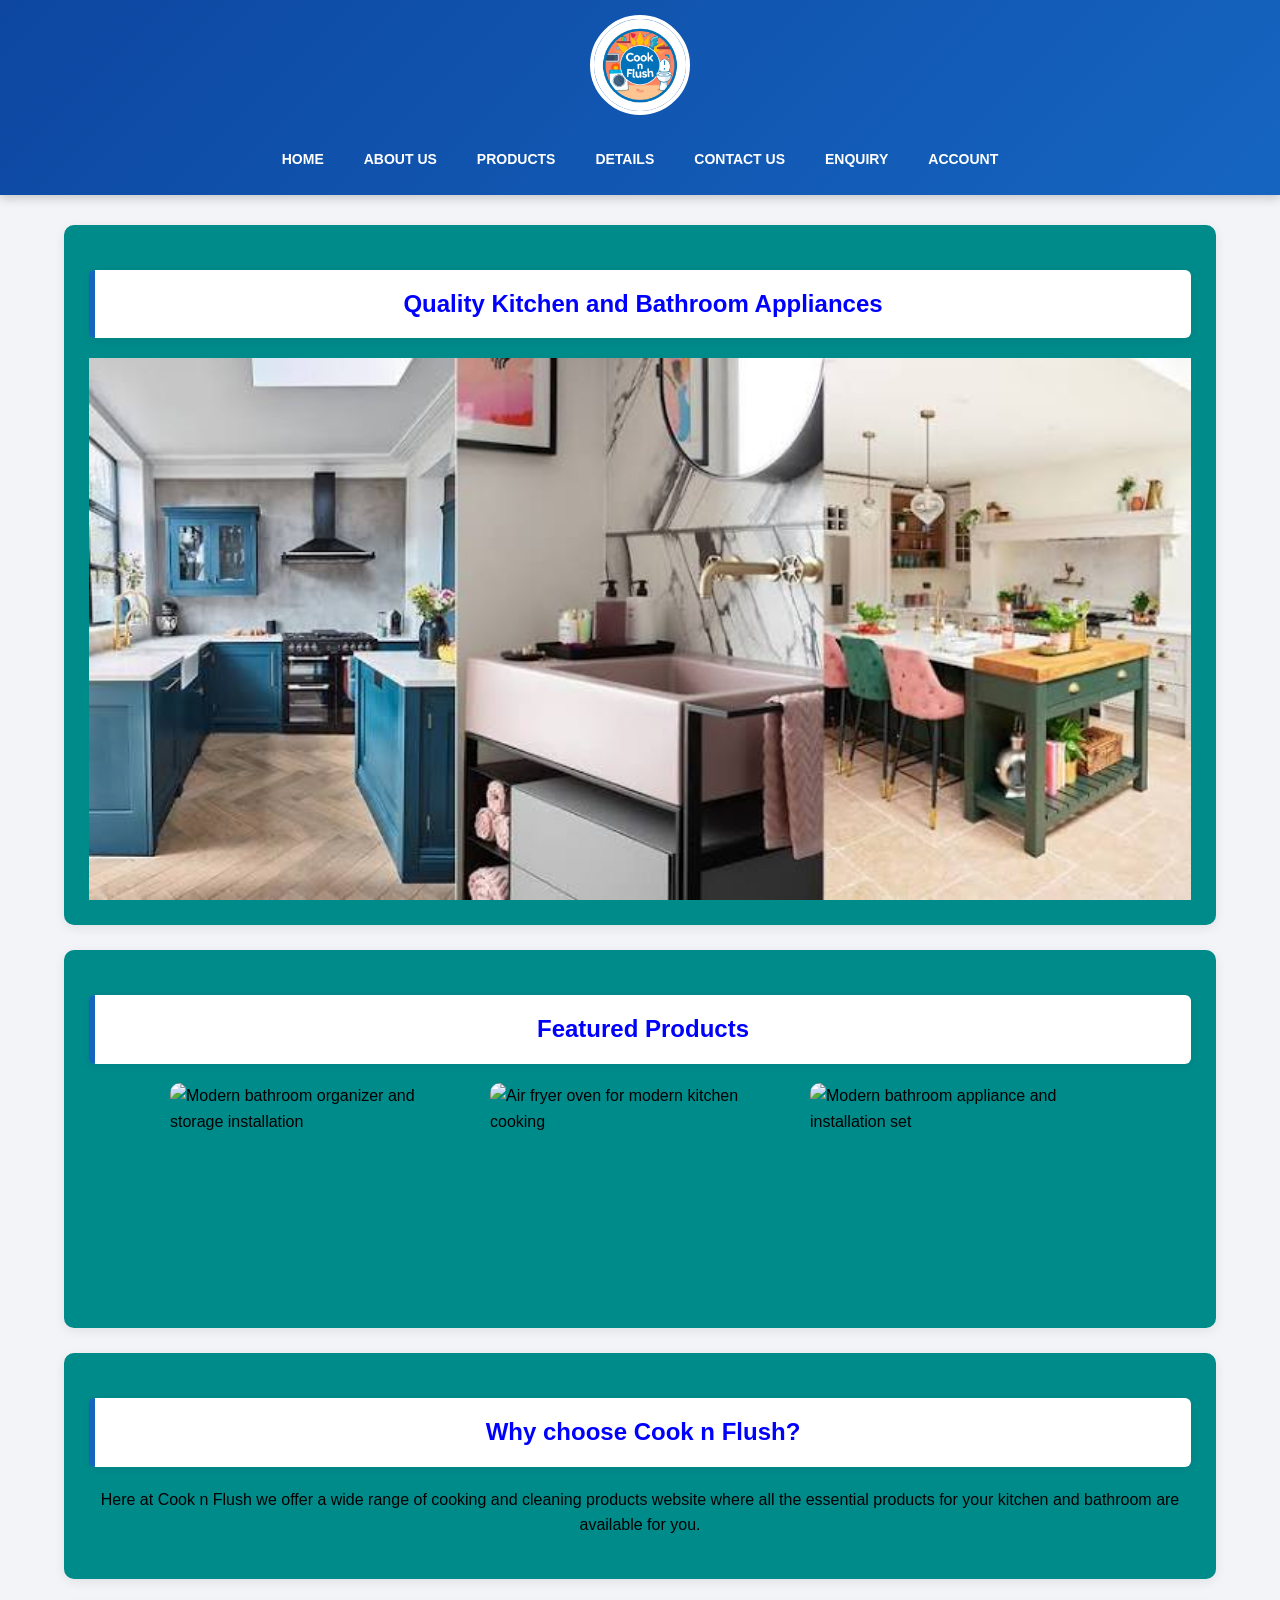
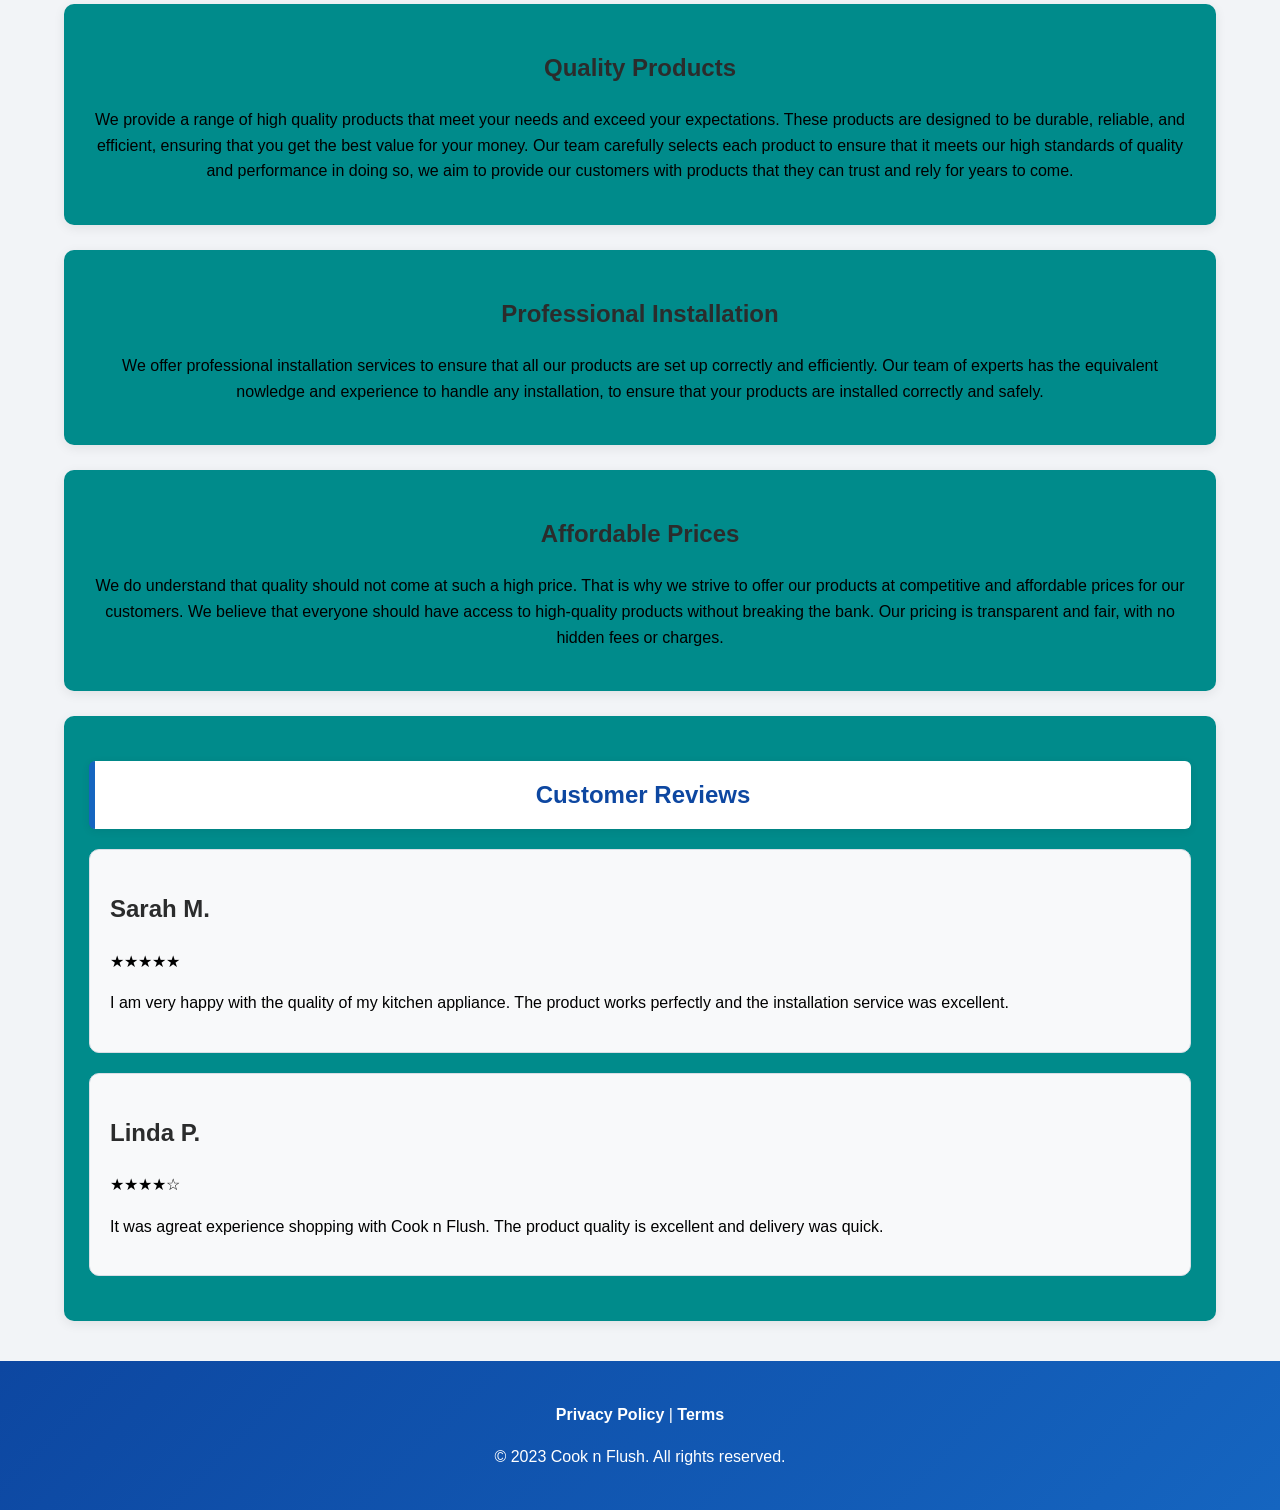
==== commit f813b4cf: "Image optimisation Added descriptive alt text to the images." ====
--- a/index.html
+++ b/index.html
@@ -42,25 +42,29 @@
         <section>
             <h1 style="color: blue; text-align: center;">Quality Kitchen and Bathroom Appliances</h1>
             <img src="./Assets/Images/Hero banner.jpg"
-                     alt="Hero Banner"
-                     width="1300"
-                     height="400">
+            alt="Cook n Flush kitchen and bathroom appliances"
+            width="1300"
+            height="400"
+            fetchpriority="high">
         </section>
 
         <section>
             <h1 style="color: blue; text-align: center;">Featured Products</h1>
             <div justify-content="center">
             <img src="./assets/images/bathroom organizer.jpg"
-                     alt="Bathroom Organizer Installation"
-                     width="300">
+                alt="Modern bathroom organizer and storage installation"
+                width="300"
+                loading="lazy">
 
             <img src="./assets/images/Air fryer oven.webp"
-                     alt="Air Fryer Oven"
-                     width="300" >
-            
+                alt="Air fryer oven for modern kitchen cooking"
+                width="300"
+                loading="lazy">
+
             <img src="./assets/images/bathroom modern set.jpg"
-                     alt="Bathroom Modern Set Installation"
-                     width="300">
+                alt="Modern bathroom appliance and installation set"
+                width="300"
+                loading="lazy">
             </div>
         </section>
 
